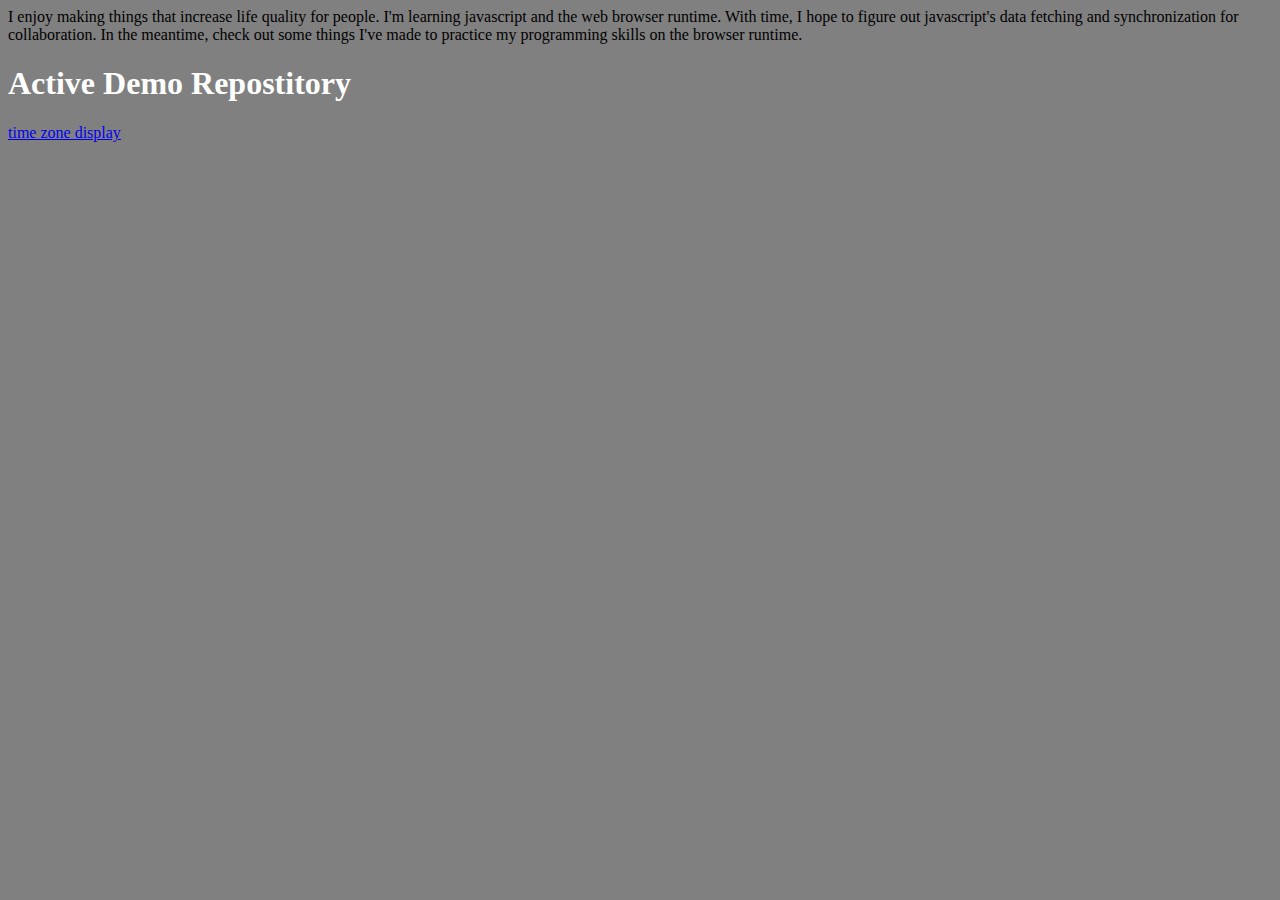
==== index.html @ 7d958c3d "add CSS" ====
<!DOCTYPE html>
<html>
  <head> 
    <link href="css/styles.css" rel="stylesheet">
  </head>
  I enjoy making things that increase life quality for people. I'm learning
  javascript and the web browser runtime. With time, I hope to figure out
  javascript's data fetching and synchronization for collaboration. In the
  meantime, check out some things I've made to practice my programming skills on
  the browser runtime.
  <h1>Active Demo Repostitory</h1>
  <body>
    <a href="https://bkucey.github.io/time_zones/"> time zone display</a>
  </body>
</html>
---- css/styles.css ----
body {
    background-color:gray;
}

h1{
    color:white;
}
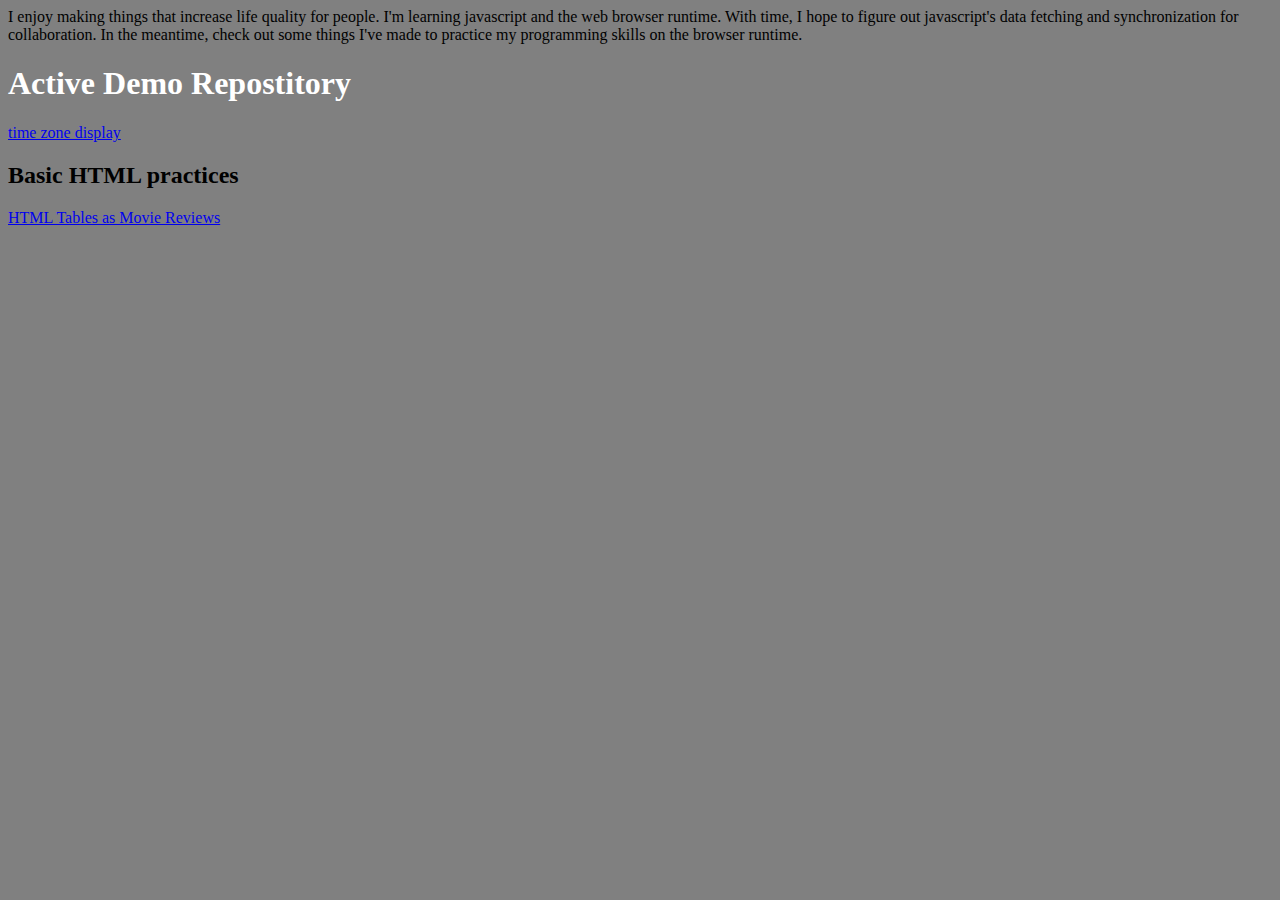
==== commit 63cd7f01: "Add HTML tables as movie reviews" ====
--- a/index.html
+++ b/index.html
@@ -1,15 +1,21 @@
 <!DOCTYPE html>
 <html>
-  <head> 
-    <link href="css/styles.css" rel="stylesheet">
-  </head>
+
+<head>
+  <link href="css/styles.css" rel="stylesheet">
+</head>
+
+<body>
   I enjoy making things that increase life quality for people. I'm learning
   javascript and the web browser runtime. With time, I hope to figure out
   javascript's data fetching and synchronization for collaboration. In the
   meantime, check out some things I've made to practice my programming skills on
   the browser runtime.
   <h1>Active Demo Repostitory</h1>
-  <body>
-    <a href="https://bkucey.github.io/time_zones/"> time zone display</a>
-  </body>
-</html>
+
+  <a href="https://bkucey.github.io/time_zones/"> time zone display</a>
+  <h2>Basic HTML practices</h2>
+  <a href="basic-html/good-movies.html">HTML Tables as Movie Reviews</a>
+</body>
+
+</html>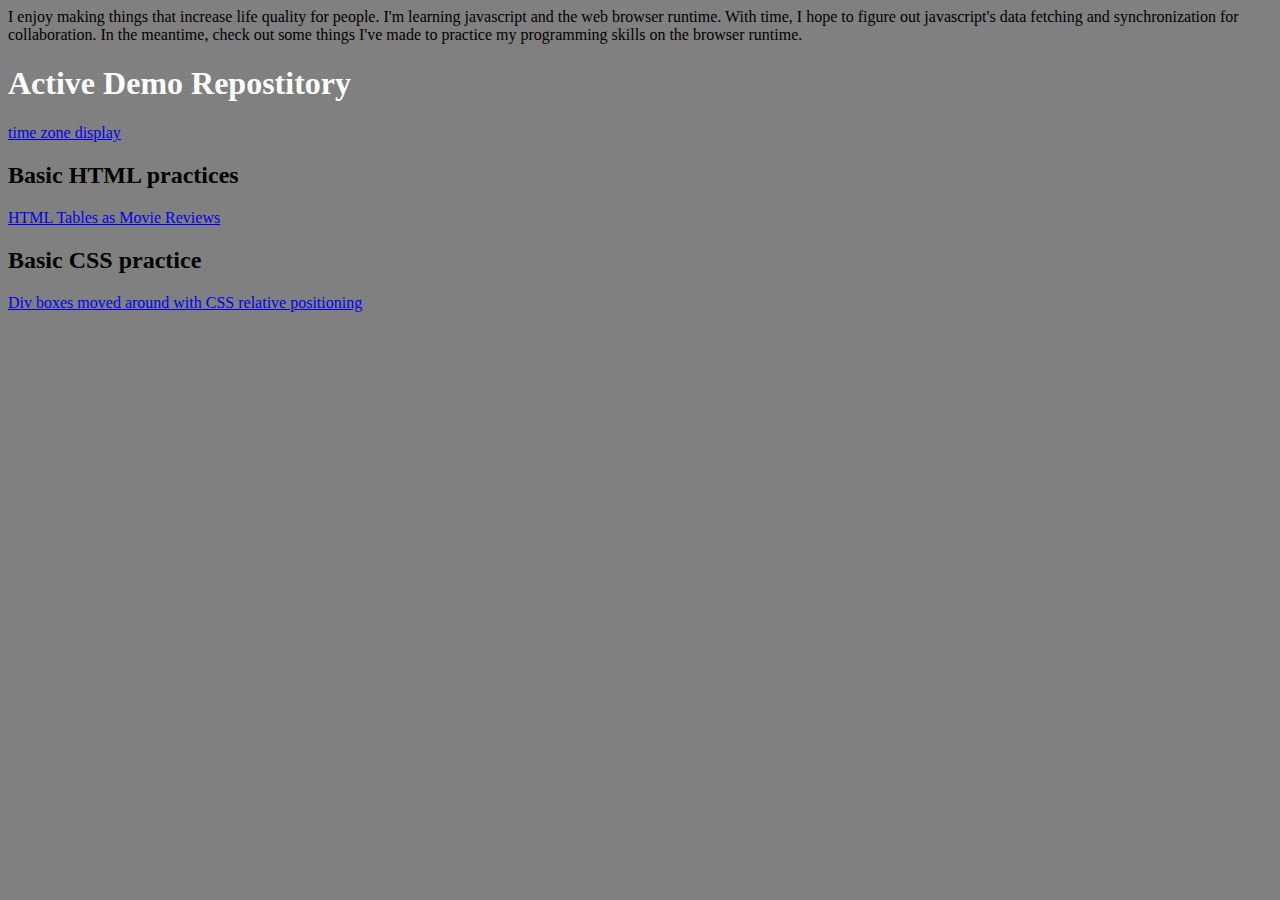
==== commit 87da27cb: "link CSS relative positioning example" ====
--- a/index.html
+++ b/index.html
@@ -16,6 +16,8 @@
   <a href="https://bkucey.github.io/time_zones/"> time zone display</a>
   <h2>Basic HTML practices</h2>
   <a href="basic-html/good-movies.html">HTML Tables as Movie Reviews</a>
+  <h2>Basic CSS practice</h2>
+  <a href="basic-css/relative-positioning.html">Div boxes moved around with CSS relative positioning</a>
 </body>
 
 </html>--- a/css/styles.css
+++ b/css/styles.css
@@ -5,3 +5,16 @@
 h1{
     color:white;
 }
+
+td:hover {
+    background-color:gold;
+}
+
+td{
+     /* Centering things article from w3c 
+    https://www.w3.org/Style/Examples/007/center.en.html
+    */ 
+
+    text-align:center;
+    border:1px solid;
+}
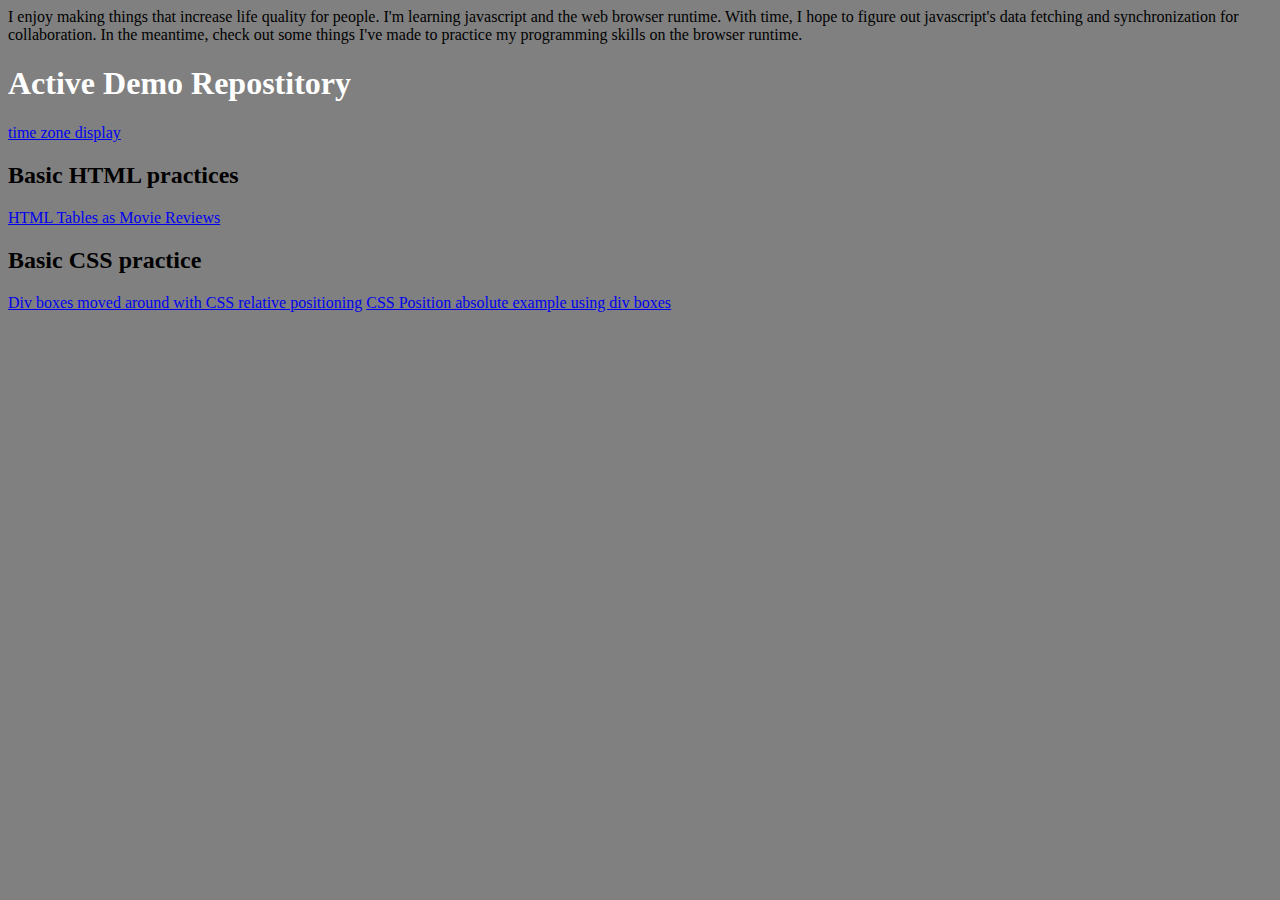
==== commit 883e38c8: "link css position absolute example" ====
--- a/index.html
+++ b/index.html
@@ -18,6 +18,7 @@
   <a href="basic-html/good-movies.html">HTML Tables as Movie Reviews</a>
   <h2>Basic CSS practice</h2>
   <a href="basic-css/relative-positioning.html">Div boxes moved around with CSS relative positioning</a>
+  <a href="basic-css/absolute-positioning.html">CSS Position absolute example using div boxes </a>
 </body>
 
 </html>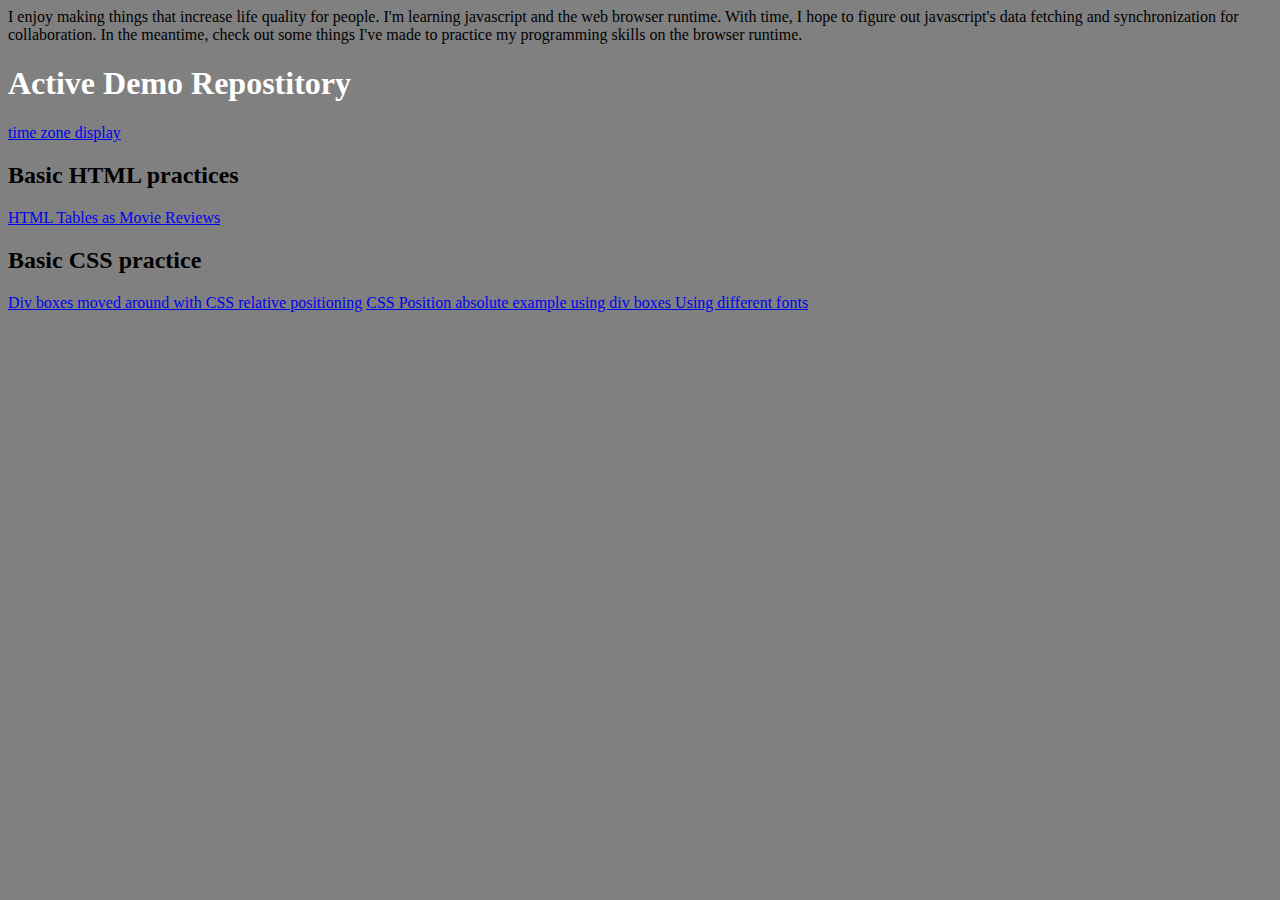
==== commit be65cdd2: "link to "different fonts" page" ====
--- a/index.html
+++ b/index.html
@@ -19,6 +19,7 @@
   <h2>Basic CSS practice</h2>
   <a href="basic-css/relative-positioning.html">Div boxes moved around with CSS relative positioning</a>
   <a href="basic-css/absolute-positioning.html">CSS Position absolute example using div boxes </a>
+  <a href="basic-css/different-fonts.html">Using different fonts</a>
 </body>
 
 </html>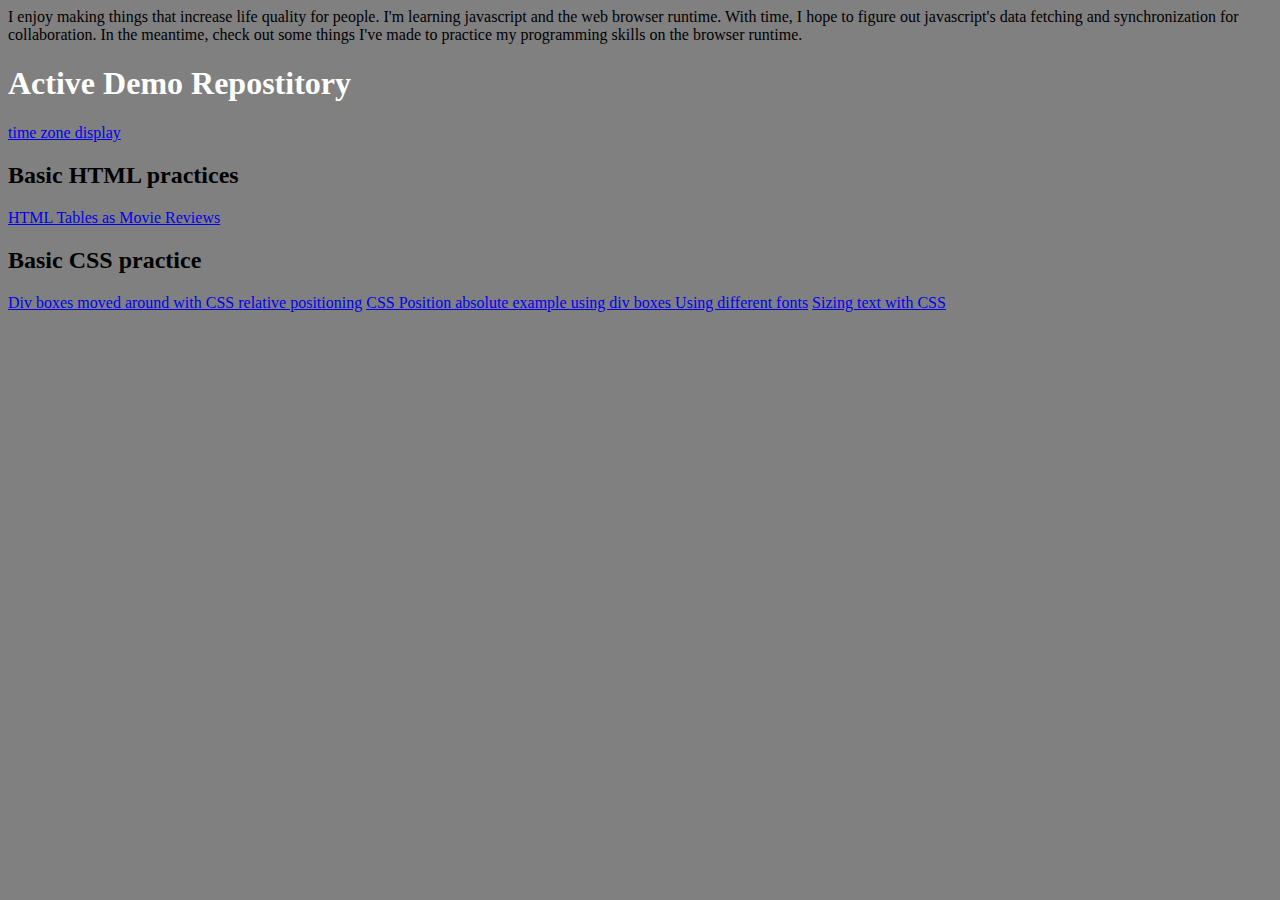
==== commit 6f104a7e: "link font size demo" ====
--- a/index.html
+++ b/index.html
@@ -20,6 +20,7 @@
   <a href="basic-css/relative-positioning.html">Div boxes moved around with CSS relative positioning</a>
   <a href="basic-css/absolute-positioning.html">CSS Position absolute example using div boxes </a>
   <a href="basic-css/different-fonts.html">Using different fonts</a>
+  <a href="basic-css/font-sizing.html">Sizing text with CSS </a>
 </body>
 
 </html>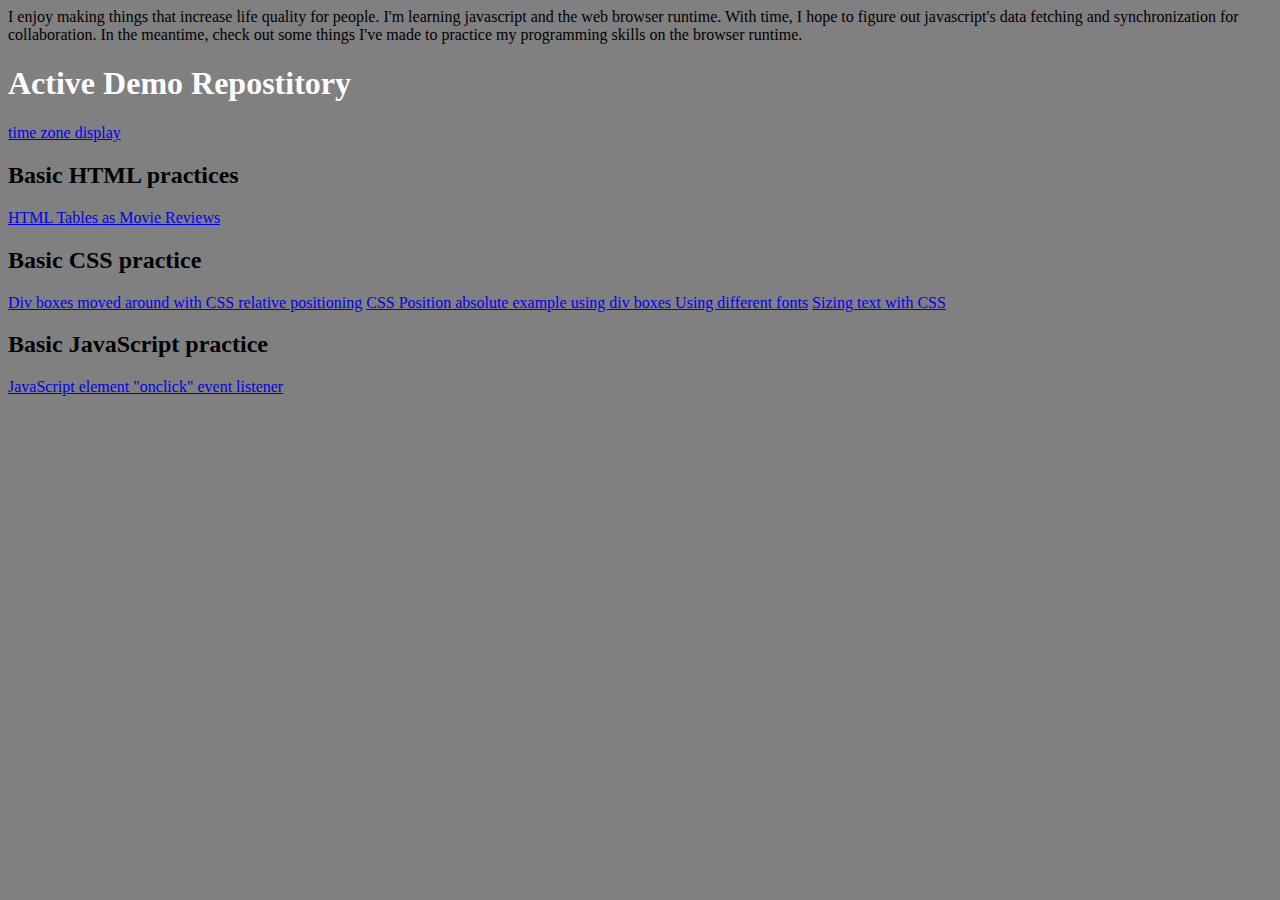
==== commit a8aa10d9: "link javascript event listener example" ====
--- a/index.html
+++ b/index.html
@@ -14,13 +14,18 @@
   <h1>Active Demo Repostitory</h1>
 
   <a href="https://bkucey.github.io/time_zones/"> time zone display</a>
+
   <h2>Basic HTML practices</h2>
   <a href="basic-html/good-movies.html">HTML Tables as Movie Reviews</a>
+
   <h2>Basic CSS practice</h2>
   <a href="basic-css/relative-positioning.html">Div boxes moved around with CSS relative positioning</a>
   <a href="basic-css/absolute-positioning.html">CSS Position absolute example using div boxes </a>
   <a href="basic-css/different-fonts.html">Using different fonts</a>
   <a href="basic-css/font-sizing.html">Sizing text with CSS </a>
+
+  <h2>Basic JavaScript practice</h2>
+  <a href="basic-javascript/event-listener.html">JavaScript element "onclick" event listener</a>
 </body>
 
 </html>